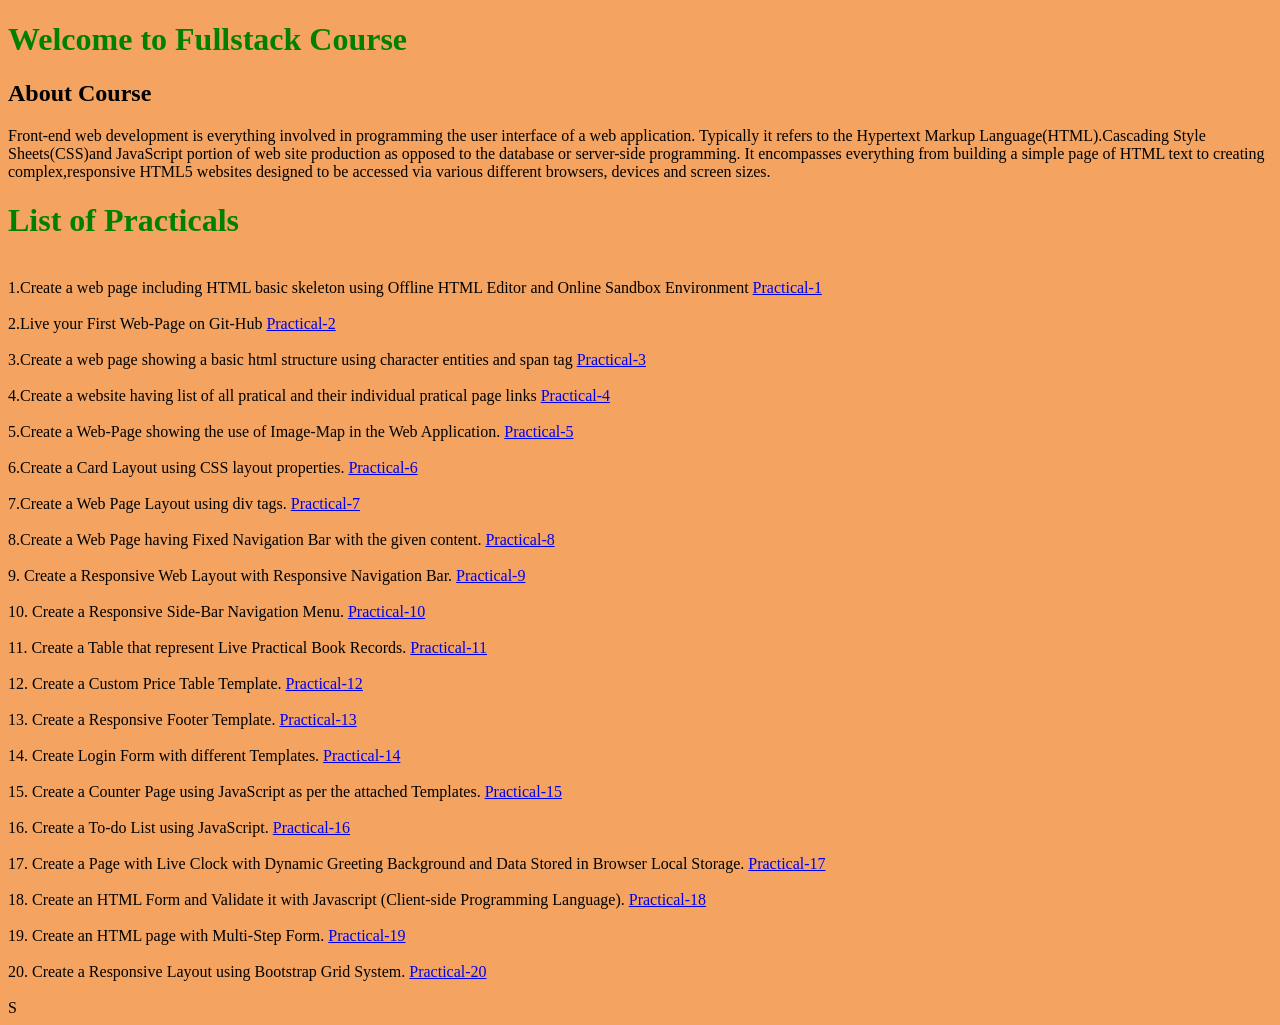
==== all.html @ b7add124 "updates" ====
<!DOCTYPE html>
<html lang="en">
<head>
    <meta charset="UTF-8">
    <meta name="viewport" content="width=device-width, initial-scale=1.0">
    <title>Practicals</title>
</head>
<body style="background-color:sandybrown">
    <h1 style="color: green;">Welcome to Fullstack Course</h1>
   <b> <h2>About Course</h2></b>
    <p>Front-end web development is everything involved in programming the user interface of a web application.
        Typically it refers to the Hypertext Markup Language(HTML).Cascading Style Sheets(CSS)and JavaScript portion of web site production 
        as opposed to the database or server-side programming. It encompasses everything from building a simple page of HTML text to
         creating complex,responsive HTML5 websites designed to be accessed via various different browsers, devices and screen sizes.</p>
         <h1 style="color: green;">List of Practicals</h1><br>
         1.Create a web page including HTML basic skeleton using 
         Offline HTML Editor and Online Sandbox Environment
         <a href="Practicals/practical-1.html">Practical-1</a><br><br>
         2.Live your First Web-Page on Git-Hub
         <a href="Practicals/practical-2.html">Practical-2</a><br><br>
         3.Create a web page showing a basic html structure using character entities and span tag
         <a href="Practicals/practical-3.html">Practical-3</a><br><br>
         4.Create a website having list of all pratical and their individual pratical page links
        <a href="Practicals/practical-4.html">Practical-4</a><br><br>
        5.Create a Web-Page showing the use of Image-Map in the Web Application.
        <a href="Practicals/practical-5.html">Practical-5</a><br><br>
        6.Create a Card Layout using CSS layout properties.
        <a href="Practicals/practical-6.html">Practical-6</a><br><br>
        7.Create a Web Page Layout using div tags.
        <a href="Practicals/practical-7.html">Practical-7</a><br><br>
        8.Create a Web Page having Fixed Navigation Bar with the given content.
        <a href="Practicals/practical-8.html">Practical-8</a><br><br>
        9. Create a Responsive Web Layout with Responsive Navigation Bar.
        <a href="Practicals/practical-9.html">Practical-9</a><br><br>
        10. Create a Responsive Side-Bar Navigation Menu.
        <a href="Practicals/practical-10.html">Practical-10</a><br><br>
        11. Create a Table that represent Live Practical Book Records.
        <a href="Practicals/practical-11.html">Practical-11</a><br><br>
        12. Create a Custom Price Table Template.
        <a href="Practicals/practical-12.html">Practical-12</a><br><br>
        13. Create a Responsive Footer Template.
        <a href="Practicals/practical-13.html">Practical-13</a><br><br>
        14. Create Login Form with different Templates.
        <a href="Practicals/practical-14.html">Practical-14</a><br><br>
        15. Create a Counter Page using JavaScript as per the attached Templates.
        <a href="Practicals/practical-15.html">Practical-15</a><br><br>
        16. Create a To-do List using JavaScript.
        <a href="Practicals/practical-16.html">Practical-16</a><br><br>
        17. Create a Page with Live Clock with Dynamic Greeting Background and Data Stored in Browser Local Storage.
        <a href="Practicals/practical-17.html">Practical-17</a><br><br>
        18. Create an HTML Form and Validate it with Javascript (Client-side Programming Language). 
        <a href="Practicals/practical-18.html">Practical-18</a><br><br>
        19. Create an HTML page with Multi-Step Form. 
        <a href="Practicals/practical-19.html">Practical-19</a><br><br>
        20. Create a Responsive Layout using Bootstrap Grid System. 
        <a href="Practicals/practical-20.html">Practical-20</a><br><br>
</body>
</html>
S
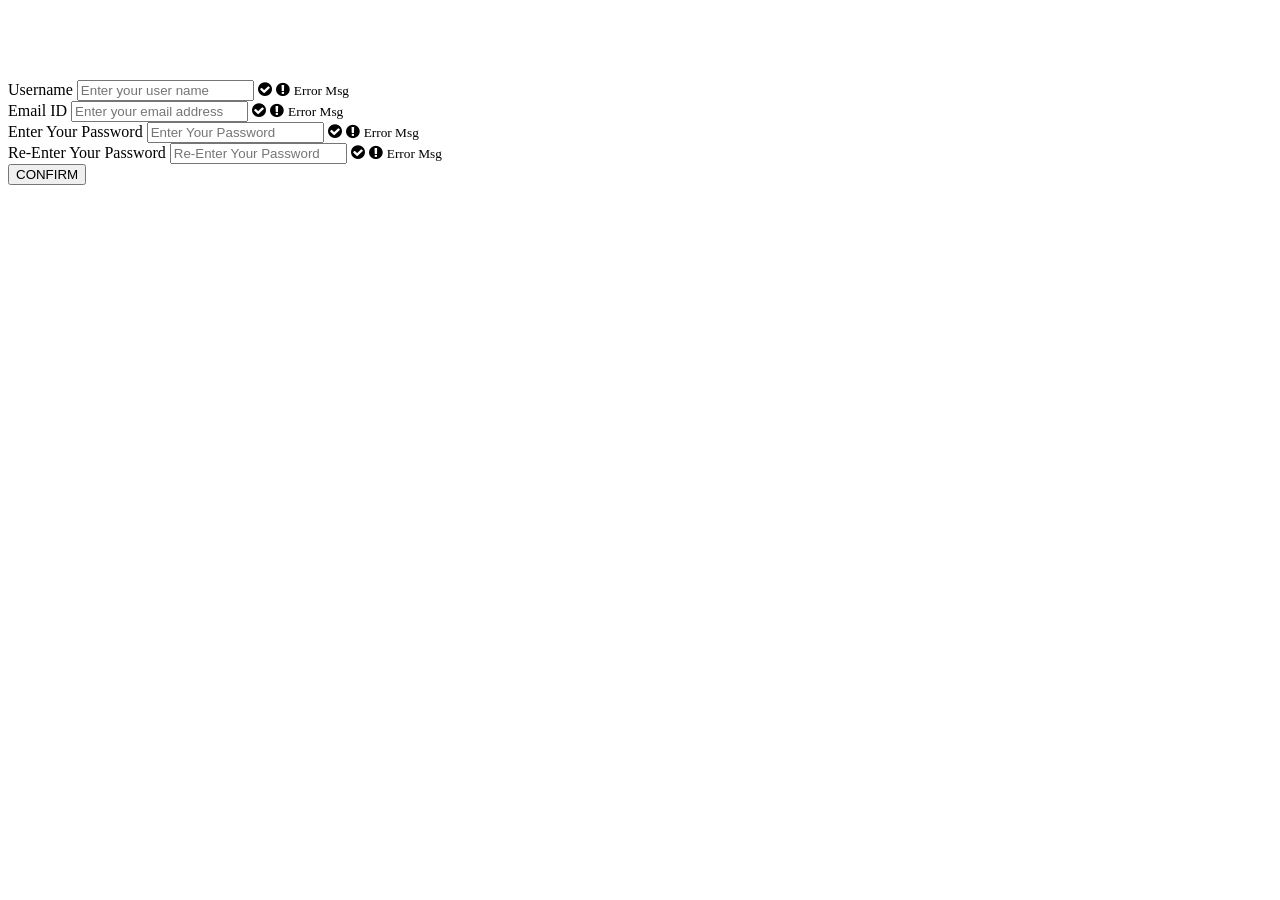
==== commit dde5400a: "updates" ====
--- a/all.html
+++ b/all.html
@@ -3,57 +3,52 @@
 <head>
     <meta charset="UTF-8">
     <meta name="viewport" content="width=device-width, initial-scale=1.0">
-    <title>Practicals</title>
+    <title>Login Using Java Script</title>
+    <link rel="stylesheet" href="practical-18.css" >
+    <link rel="stylesheet" href="https://stackpath.bootstrapcdn.com/font-awesome/4.7.0/css/font-awesome.min.css" 
+    integrity="sha384-wvfXpqpZZVQGK6TAh5PVlGOfQNHSoD2xbE+QkPxCAFlNEevoEH3Sl0sibVcOQVnN" 
+    crossorigin="anonymous">
 </head>
-<body style="background-color:sandybrown">
-    <h1 style="color: green;">Welcome to Fullstack Course</h1>
-   <b> <h2>About Course</h2></b>
-    <p>Front-end web development is everything involved in programming the user interface of a web application.
-        Typically it refers to the Hypertext Markup Language(HTML).Cascading Style Sheets(CSS)and JavaScript portion of web site production 
-        as opposed to the database or server-side programming. It encompasses everything from building a simple page of HTML text to
-         creating complex,responsive HTML5 websites designed to be accessed via various different browsers, devices and screen sizes.</p>
-         <h1 style="color: green;">List of Practicals</h1><br>
-         1.Create a web page including HTML basic skeleton using 
-         Offline HTML Editor and Online Sandbox Environment
-         <a href="Practicals/practical-1.html">Practical-1</a><br><br>
-         2.Live your First Web-Page on Git-Hub
-         <a href="Practicals/practical-2.html">Practical-2</a><br><br>
-         3.Create a web page showing a basic html structure using character entities and span tag
-         <a href="Practicals/practical-3.html">Practical-3</a><br><br>
-         4.Create a website having list of all pratical and their individual pratical page links
-        <a href="Practicals/practical-4.html">Practical-4</a><br><br>
-        5.Create a Web-Page showing the use of Image-Map in the Web Application.
-        <a href="Practicals/practical-5.html">Practical-5</a><br><br>
-        6.Create a Card Layout using CSS layout properties.
-        <a href="Practicals/practical-6.html">Practical-6</a><br><br>
-        7.Create a Web Page Layout using div tags.
-        <a href="Practicals/practical-7.html">Practical-7</a><br><br>
-        8.Create a Web Page having Fixed Navigation Bar with the given content.
-        <a href="Practicals/practical-8.html">Practical-8</a><br><br>
-        9. Create a Responsive Web Layout with Responsive Navigation Bar.
-        <a href="Practicals/practical-9.html">Practical-9</a><br><br>
-        10. Create a Responsive Side-Bar Navigation Menu.
-        <a href="Practicals/practical-10.html">Practical-10</a><br><br>
-        11. Create a Table that represent Live Practical Book Records.
-        <a href="Practicals/practical-11.html">Practical-11</a><br><br>
-        12. Create a Custom Price Table Template.
-        <a href="Practicals/practical-12.html">Practical-12</a><br><br>
-        13. Create a Responsive Footer Template.
-        <a href="Practicals/practical-13.html">Practical-13</a><br><br>
-        14. Create Login Form with different Templates.
-        <a href="Practicals/practical-14.html">Practical-14</a><br><br>
-        15. Create a Counter Page using JavaScript as per the attached Templates.
-        <a href="Practicals/practical-15.html">Practical-15</a><br><br>
-        16. Create a To-do List using JavaScript.
-        <a href="Practicals/practical-16.html">Practical-16</a><br><br>
-        17. Create a Page with Live Clock with Dynamic Greeting Background and Data Stored in Browser Local Storage.
-        <a href="Practicals/practical-17.html">Practical-17</a><br><br>
-        18. Create an HTML Form and Validate it with Javascript (Client-side Programming Language). 
-        <a href="Practicals/practical-18.html">Practical-18</a><br><br>
-        19. Create an HTML page with Multi-Step Form. 
-        <a href="Practicals/practical-19.html">Practical-19</a><br><br>
-        20. Create a Responsive Layout using Bootstrap Grid System. 
-        <a href="Practicals/practical-20.html">Practical-20</a><br><br>
+<body>
+    <div class="container1">
+        <div class="header1">
+            <h1 style="color: white;">LOGIN YOUR ACCOUNT</h1>
+        </div>
+        <form class="form" id="form">
+            <div class="form-control1">
+                <label for="user">Username</label>
+            <input type="text" id="user" placeholder="Enter your user name">           
+            <i class="fa fa-check-circle"></i>
+            <i class="fa fa-exclamation-circle"></i>
+            <small>Error Msg</small>
+        </div>
+        <div class="form-control1">
+            <label for="email">Email ID</label>
+            <input type="text" id="email" placeholder="Enter your email address">
+            <i class="fa fa-check-circle"></i>
+            <i class="fa fa-exclamation-circle"></i>
+            <small>Error Msg</small>  
+        </div>
+
+        <div class="form-control1">
+            <label for="password1">Enter Your Password</label>
+            <input type="password" id="password1" placeholder="Enter Your Password">
+            <i class="fa fa-check-circle"></i>
+            <i class="fa fa-exclamation-circle"></i>
+            <small>Error Msg</small>  
+        </div>
+
+        <div class="form-control1">
+            <label for="password2">Re-Enter Your Password</label>
+            <input type="password" id="password2" placeholder="Re-Enter Your Password">
+            <i class="fa fa-check-circle"></i>
+            <i class="fa fa-exclamation-circle"></i>
+            <small>Error Msg</small>  
+        </div>
+        <button type="submit">CONFIRM</button>
+        </form>
+    </div>
+
+    <script src="practical-18.js"></script>
 </body>
-</html>
-S+</html>
